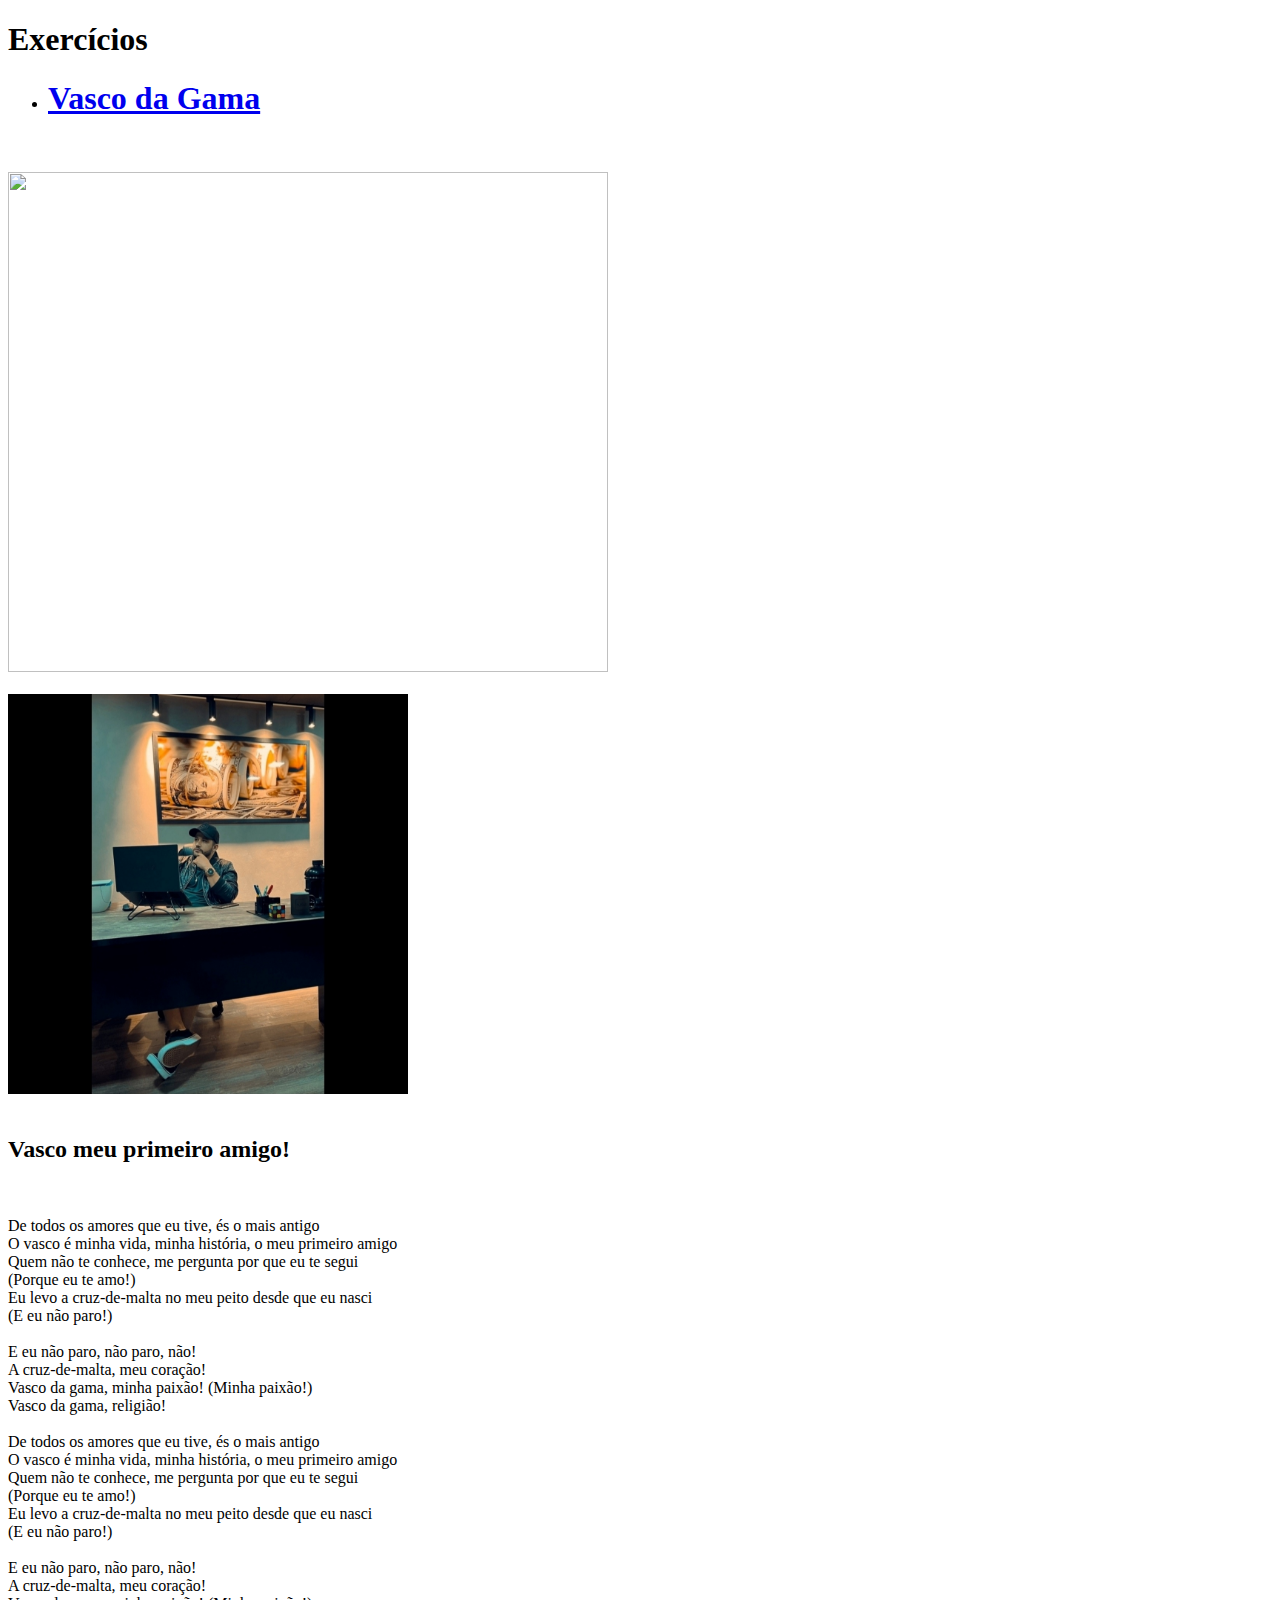
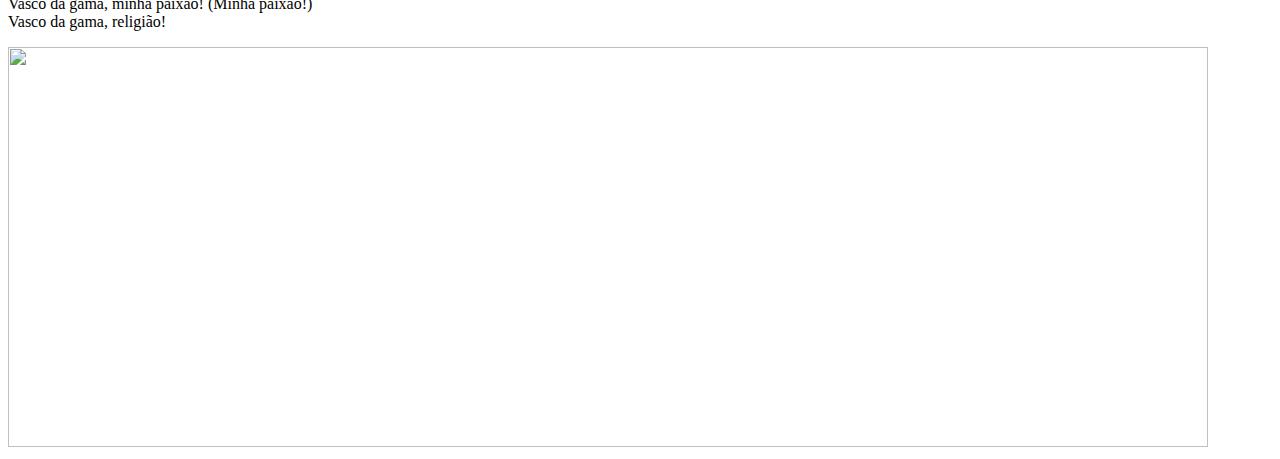
==== estrutura-de-pagina/index.html @ 8a0834a6 "alterando nome da pasta com arquivo do vasco para usa-lo para aplicar e entender melhor o conteudo" ====
<!DOCTYPE html>
 <head>
    <meta charset="UTF-8">
    <title> HTML</title>
 </head>
 <body>
    <h1>Exercícios</h1>
        <ul>
            <li> <a href="#amigo1"> <h1><strong>Vasco da Gama</strong> </h1> </a></li> <br>
                        
        </ul>

   <img src="https://pbs.twimg.com/media/CRHa4dnWcAEjujQ.jpg" width="600p" height="500p" ><br><br>

   <img src="IMG_20220928_224515.jpg" width="400p" height="400p" alt=" Salva localmente"><br><br>
   <h2> <strong> Vasco meu primeiro amigo!</strong></h2><br>

   <p id="amigo1"> De todos os amores que eu tive, és o mais antigo<br>
    O vasco é minha vida, minha história, o meu primeiro amigo<br>
    Quem não te conhece, me pergunta por que eu te segui<br>
    (Porque eu te amo!)<br>
    Eu levo a cruz-de-malta no meu peito desde que eu nasci<br>
    (E eu não paro!)<br><br>
    
    E eu não paro, não paro, não!<br>
    A cruz-de-malta, meu coração!<br>
    Vasco da gama, minha paixão! (Minha paixão!)<br>
    Vasco da gama, religião!<br><br>
    
    De todos os amores que eu tive, és o mais antigo<br>
    O vasco é minha vida, minha história, o meu primeiro amigo<br>
    Quem não te conhece, me pergunta por que eu te segui<br>
    (Porque eu te amo!)<br>
    Eu levo a cruz-de-malta no meu peito desde que eu nasci<br>
    (E eu não paro!)<br> <br>
    
    E eu não paro, não paro, não!<br>
    A cruz-de-malta, meu coração!<br>
    Vasco da gama, minha paixão! (Minha paixão!)<br>
    Vasco da gama, religião!</p>

    <img src="https://www.netvasco.com.br/news/noticias16/arquivos/20190720-103620-1-.jpg" width="1200p" height="400p">
</body>
 </html>
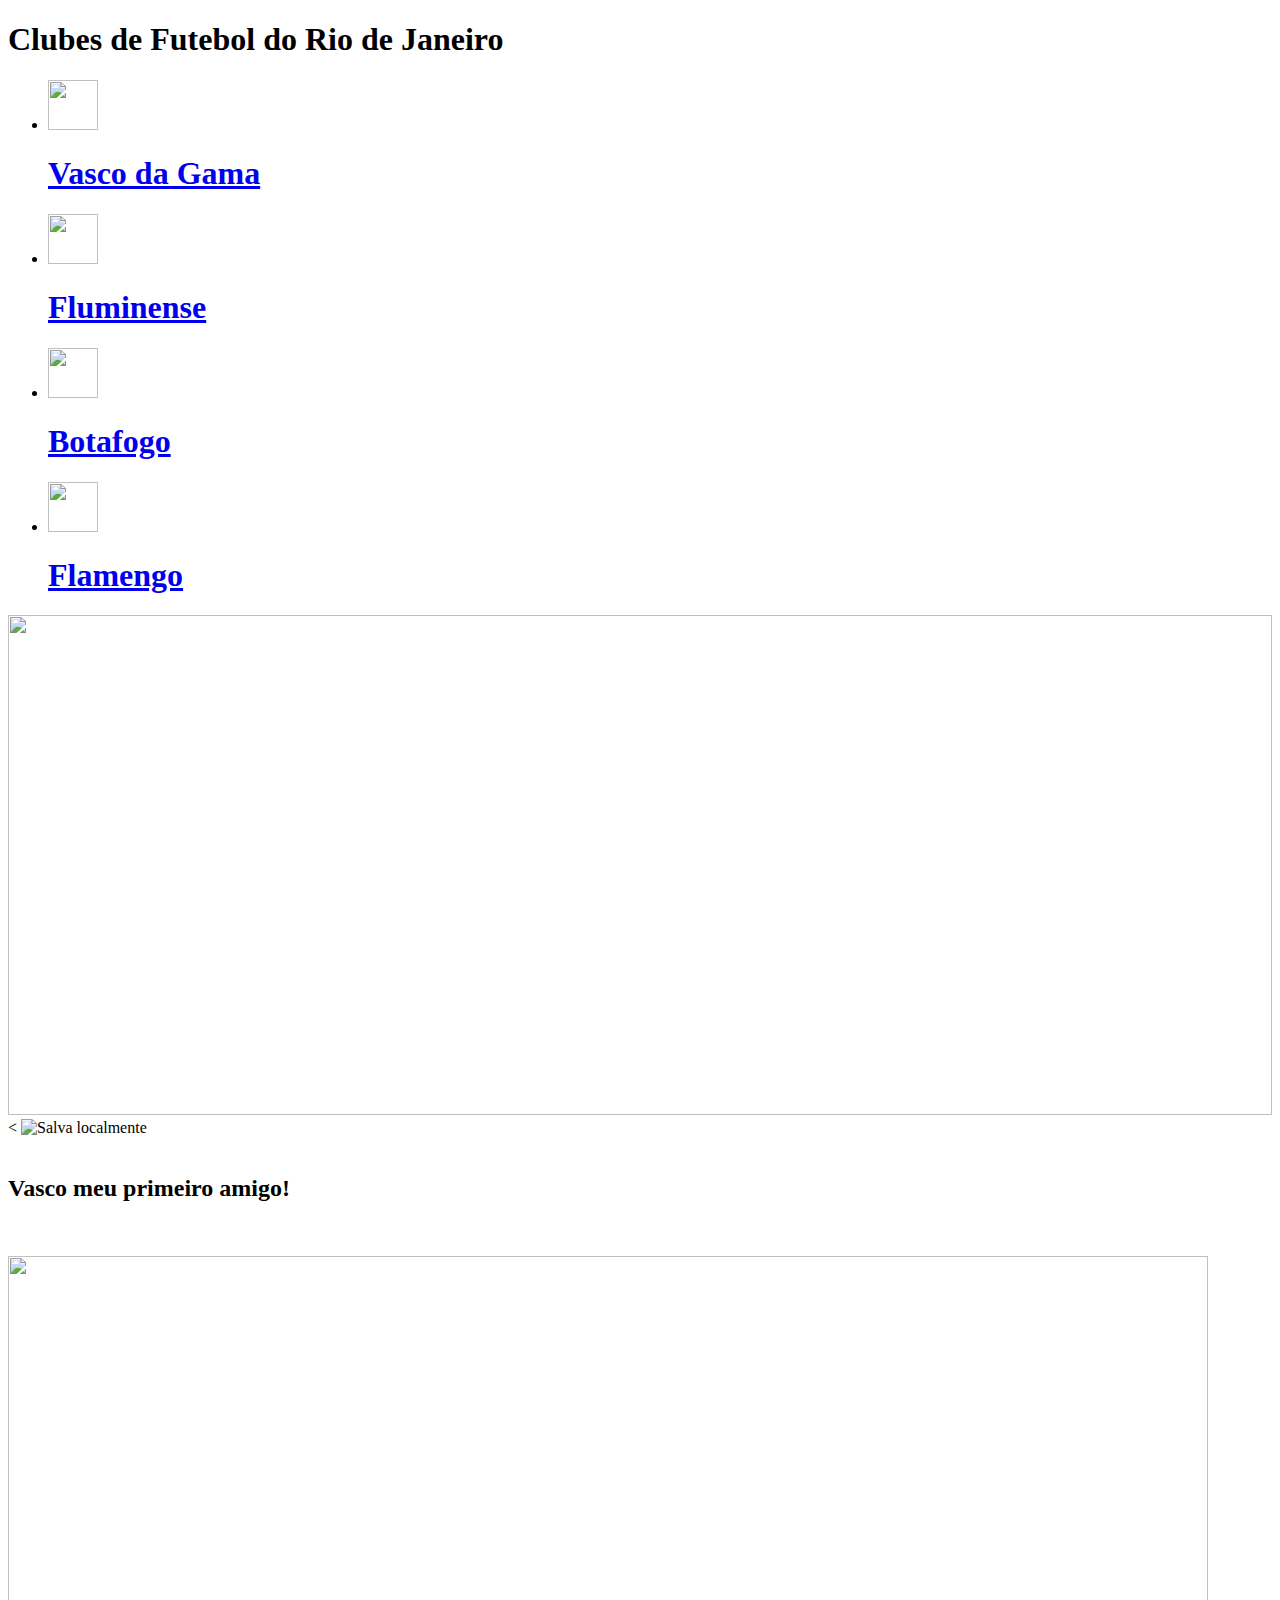
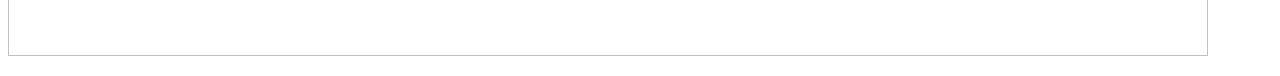
==== commit ab49f907: "alterando exercicio para aprender os demais" ====
--- a/estrutura-de-pagina/index.html
+++ b/estrutura-de-pagina/index.html
@@ -1,44 +1,28 @@
 <!DOCTYPE html>
+<html lang=" "pt-br">
  <head>
     <meta charset="UTF-8">
     <title> HTML</title>
+    <style></style>
  </head>
  <body>
-    <h1>Exercícios</h1>
+    <h1>Clubes de Futebol do Rio de Janeiro</h1>
         <ul>
-            <li> <a href="#amigo1"> <h1><strong>Vasco da Gama</strong> </h1> </a></li> <br>
+            <li> <img src= "https://vasco.com.br/wp-content/uploads/2022/09/cropped-Cruz_Site.png" width= "50p" height="50p"><a href="#clubevasco"> <h1><strong>Vasco da Gama</strong> </h1> </a></li> 
+            <li><img src= "https://assets-fluminense.s3.amazonaws.com/assets/fluminense-d99518426e66fb3576697742f31b8b1d2b8b53d34f409072c52711764f1bdf32.svg" width= "50p" height="50p"><a href="#clubeflu"><h1><strong>Fluminense</strong></h1></a></li>
+            <li><img src= "https://www.botafogo.com.br/assets/images/escudobfr2020.png" width= "50p" height="50p"><a href="#clubebot"><h1><strong>Botafogo</strong></h1></a></li>
+            <li><img src= "https://fla-bucket-s3-us.s3.amazonaws.com/public/images/escudos/1524865930.png" width= "50p" height="50p"><a href="#clubefla"><h1><strong>Flamengo</strong></h1></a></li>
                         
         </ul>
 
-   <img src="https://pbs.twimg.com/media/CRHa4dnWcAEjujQ.jpg" width="600p" height="500p" ><br><br>
-
-   <img src="IMG_20220928_224515.jpg" width="400p" height="400p" alt=" Salva localmente"><br><br>
+   <img src="https://2.bp.blogspot.com/-bmuoEvpzjjw/WO7RJaHzM7I/AAAAAAAASNU/kI7YS24OHV4dzBeEFEu-_Fk4qdsGqLvrgCLcB/s640/capa14-638x368.jpg" width="100%" height="500p" ><br><
+   <img src="" width="400p" height="400p" alt=" Salva localmente"><br><br>
    <h2> <strong> Vasco meu primeiro amigo!</strong></h2><br>
 
-   <p id="amigo1"> De todos os amores que eu tive, és o mais antigo<br>
-    O vasco é minha vida, minha história, o meu primeiro amigo<br>
-    Quem não te conhece, me pergunta por que eu te segui<br>
-    (Porque eu te amo!)<br>
-    Eu levo a cruz-de-malta no meu peito desde que eu nasci<br>
-    (E eu não paro!)<br><br>
+   <p id="clubevasco"> 
     
-    E eu não paro, não paro, não!<br>
-    A cruz-de-malta, meu coração!<br>
-    Vasco da gama, minha paixão! (Minha paixão!)<br>
-    Vasco da gama, religião!<br><br>
-    
-    De todos os amores que eu tive, és o mais antigo<br>
-    O vasco é minha vida, minha história, o meu primeiro amigo<br>
-    Quem não te conhece, me pergunta por que eu te segui<br>
-    (Porque eu te amo!)<br>
-    Eu levo a cruz-de-malta no meu peito desde que eu nasci<br>
-    (E eu não paro!)<br> <br>
-    
-    E eu não paro, não paro, não!<br>
-    A cruz-de-malta, meu coração!<br>
-    Vasco da gama, minha paixão! (Minha paixão!)<br>
-    Vasco da gama, religião!</p>
+   
 
-    <img src="https://www.netvasco.com.br/news/noticias16/arquivos/20190720-103620-1-.jpg" width="1200p" height="400p">
+    <img src="" width="1200p" height="400p">
 </body>
  </html>